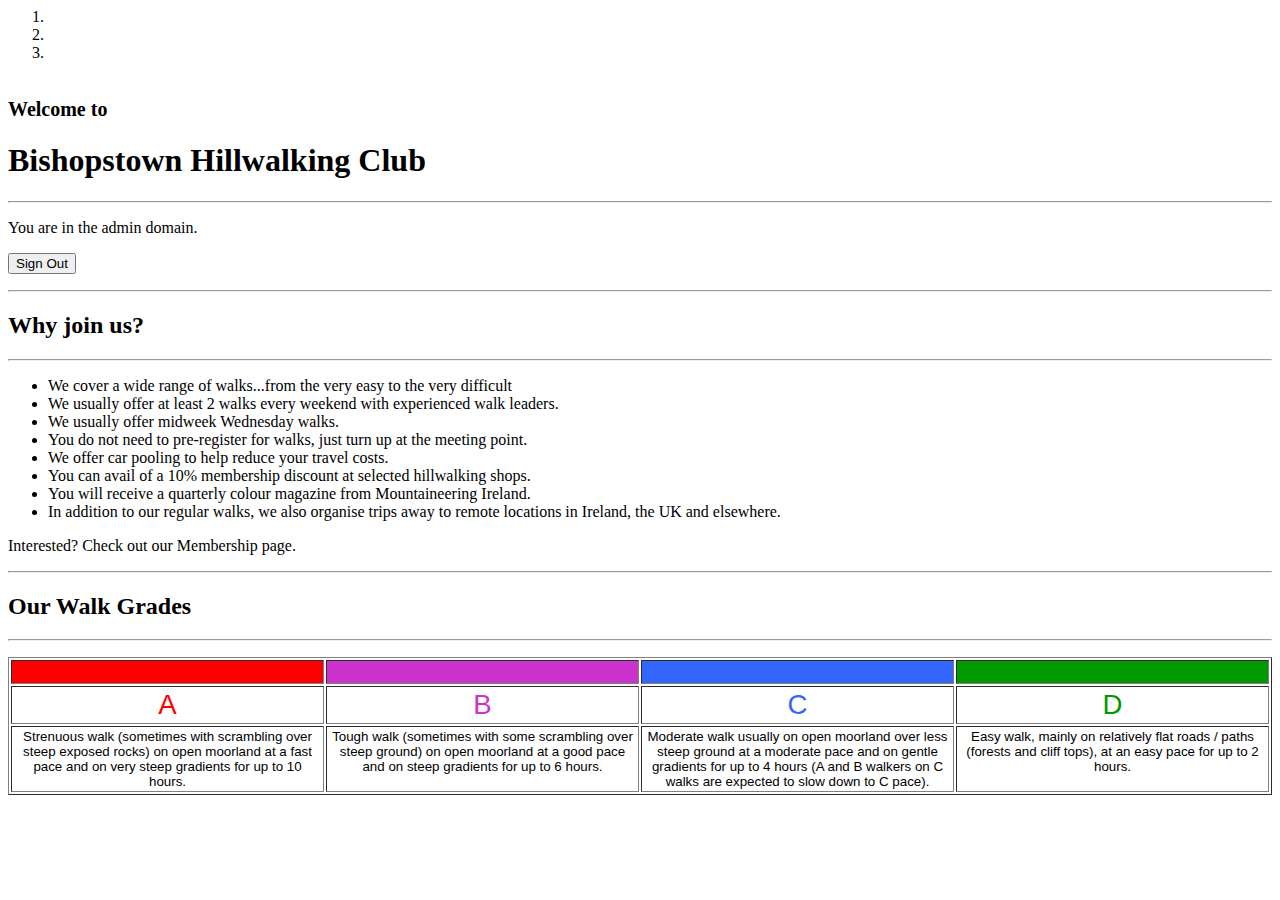
==== src/main/resources/templates/admin/index.html @ 1c74964f "Adding admin controller and test views" ====
<html xmlns:th="http://www.thymeleaf.org">

<head>


</head>
<body>

<div th:replace="fragments/header :: header"></div>
<div class="container">


<div class="row">
  <div class="box">
    <div class="col-lg-12 text-center">
      <div id="carousel-example-generic" class="carousel slide">
        <!-- Indicators -->
        <ol class="carousel-indicators hidden-xs">
          <li data-target="#carousel-example-generic" data-slide-to="0" class="active"></li>
          <li data-target="#carousel-example-generic" data-slide-to="1"></li>
          <li data-target="#carousel-example-generic" data-slide-to="2"></li>
        </ol>

        <!-- Wrapper for slides -->
        <div class="carousel-inner">
          <div class="item active">
            <img class="img-responsive img-full" src="img/slide-1.jpg" alt="" />
          </div>
          <div class="item">
            <img class="img-responsive img-full" src="img/slide-2.jpg" alt="" />
          </div>
          <div class="item">
            <img class="img-responsive img-full" src="img/slide-3.jpg" alt="" />
          </div>
        </div>

        <!-- Controls -->
        <a class="left carousel-control" href="#carousel-example-generic" data-slide="prev">
          <span class="icon-prev"></span>
        </a>
        <a class="right carousel-control" href="#carousel-example-generic" data-slide="next">
          <span class="icon-next"></span>
        </a>
      </div>
      <h2 class="brand-before">
        <small>Welcome to</small>
      </h2>
      <h1 class="brand-name">Bishopstown Hillwalking Club</h1>
      <hr class="tagline-divider"/>
      <p>
       You are in the admin domain.

      <form th:action="@{/logout}" method="post">
        <input type="submit" value="Sign Out"/>
      </form>
      </p>
    </div>
  </div>
</div>


<div class="row">
  <div class="box">
    <div class="col-lg-12">
      <hr/>
      <h2 class="intro-text text-center">
        Why join us?
      </h2>
      <hr/>


      <ul>
        <li>We cover a wide range of walks...from the very easy to the very difficult</li>
        <li>We usually offer at least 2 walks every weekend with experienced walk leaders.</li>
        <li>We usually offer midweek Wednesday walks.</li>
        <li>You do not need to pre-register for walks, just turn up at the meeting point.</li>
        <li>We offer car pooling to help reduce your travel costs.</li>
        <li>You can avail of a 10% membership discount at selected hillwalking shops.</li>
        <li>You will receive a quarterly colour magazine from Mountaineering Ireland.</li>
        <li>In addition to our regular walks, we also organise trips away to remote locations in Ireland, the UK and elsewhere.</li>
      </ul>
      <p>
        Interested? Check out our Membership page.
      </p>
    </div>
  </div>
</div>

<div class="row">
  <div class="box">
    <div class="col-lg-12">
      <hr/>
      <h2 class="intro-text text-center">
        Our Walk Grades
      </h2>
      <hr/>
      <p>
        <table style="text-align: left; width: 100%;" border="1" cellpadding="2" cellspacing="2">
          <tbody>
            <tr>
              <td style="vertical-align: top; text-align: center; width: 25%; background-color: rgb(255, 0, 0);">
                <br/>

              </td>
              <td style="vertical-align: top; text-align: center; width: 25%; background-color: rgb(204, 51, 204);">
                <br/>

              </td>
              <td style="vertical-align: top; text-align: center; width: 25%; background-color: rgb(51, 102, 255);">
                <br/>

              </td>
              <td style="vertical-align: top; text-align: center; width: 25%; background-color: rgb(0, 153, 0);">
                <br/>

              </td>
            </tr>
            <tr>
              <td style="vertical-align: top; text-align: center; font-family: arial;">
                <big>
                  <big>
                    <big>
                      <span style="color: rgb(255, 0, 0);">A</span>
                      <br/>

                    </big>
                  </big>
                </big>
              </td>
              <td style="vertical-align: top; text-align: center; font-family: arial;">
                <big>
                  <big>
                    <big>
                      <span style="color: rgb(204, 51, 204);">B</span>
                      <br/>

                    </big>
                  </big>
                </big>
              </td>
              <td style="vertical-align: top; text-align: center; font-family: arial;">
                <big>
                  <big>
                    <big>
                      <span style="color: rgb(51, 102, 255);">C</span>
                      <br/>

                    </big>
                  </big>
                </big>
              </td>
              <td style="vertical-align: top; text-align: center; font-family: arial;">
                <big>
                  <big>
                    <big>
                      <span style="color: rgb(0, 153, 0);">D</span>
                      <br/>

                    </big>
                  </big>
                </big>
              </td>
            </tr>
            <tr>
              <td style="vertical-align: top; text-align: center;">
                <small>
                  <span style="font-family: arial;">
                    Strenuous walk (sometimes with scrambling
                    over steep exposed rocks) on open moorland at a fast pace and on very
                    steep gradients for up to 10 hours.
                  </span>
                </small>
                <br/>

              </td>
              <td style="vertical-align: top; text-align: center; font-family: arial;">
                <small>
                  Tough

                  walk
                  (sometimes with some scrambling over steep ground) on open
                  moorland at a good pace and on steep gradients for up to 6 hours.
                  <br/>
                </small>
              </td>
              <td style="vertical-align: top; text-align: center; font-family: arial;">
                <small>
                  Moderate

                  walk
                  usually on open moorland over less steep ground at a moderate pace
                  and on gentle gradients for up to 4 hours (A and B walkers on C walks
                  are expected to slow down to C pace).
                </small>
              </td>
              <td style="vertical-align: top; text-align: center; font-family: arial;">
                <small>
                  Easy

                  walk,
                  mainly on relatively flat roads / paths (forests and cliff tops),
                  at an easy pace for up to 2 hours.
                </small>
              </td>
            </tr>
          </tbody>
        </table>
      </p>
    </div>
  </div>
</div>

</div>
<div th:replace="fragments/footer :: footer"></div>
</body>
</html>
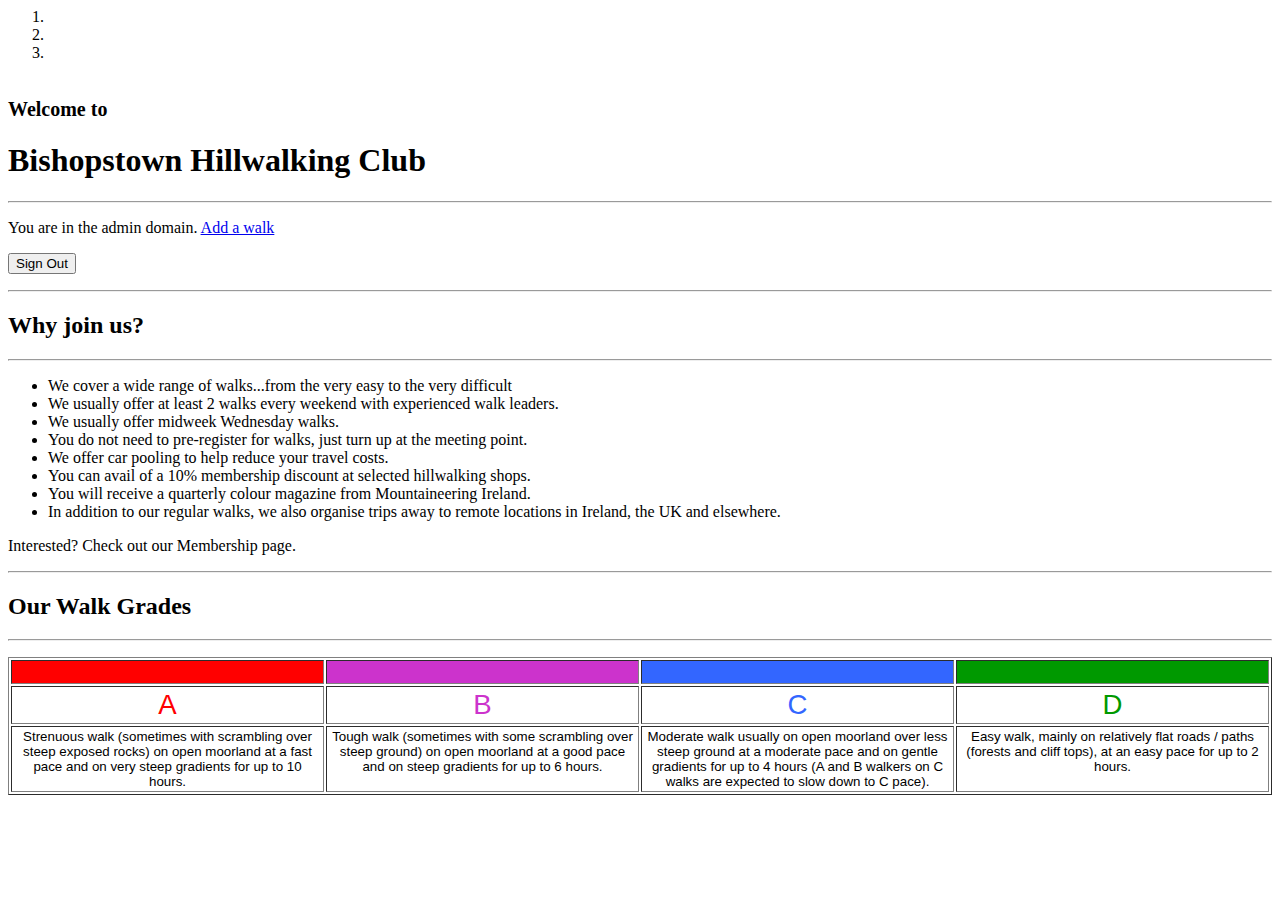
==== commit b2899664: "Adding add walk page" ====
--- a/src/main/resources/templates/admin/index.html
+++ b/src/main/resources/templates/admin/index.html
@@ -50,6 +50,7 @@
       <p>
        You are in the admin domain.
 
+        <a href="admin/addwalk">Add a walk </a>
       <form th:action="@{/logout}" method="post">
         <input type="submit" value="Sign Out"/>
       </form>
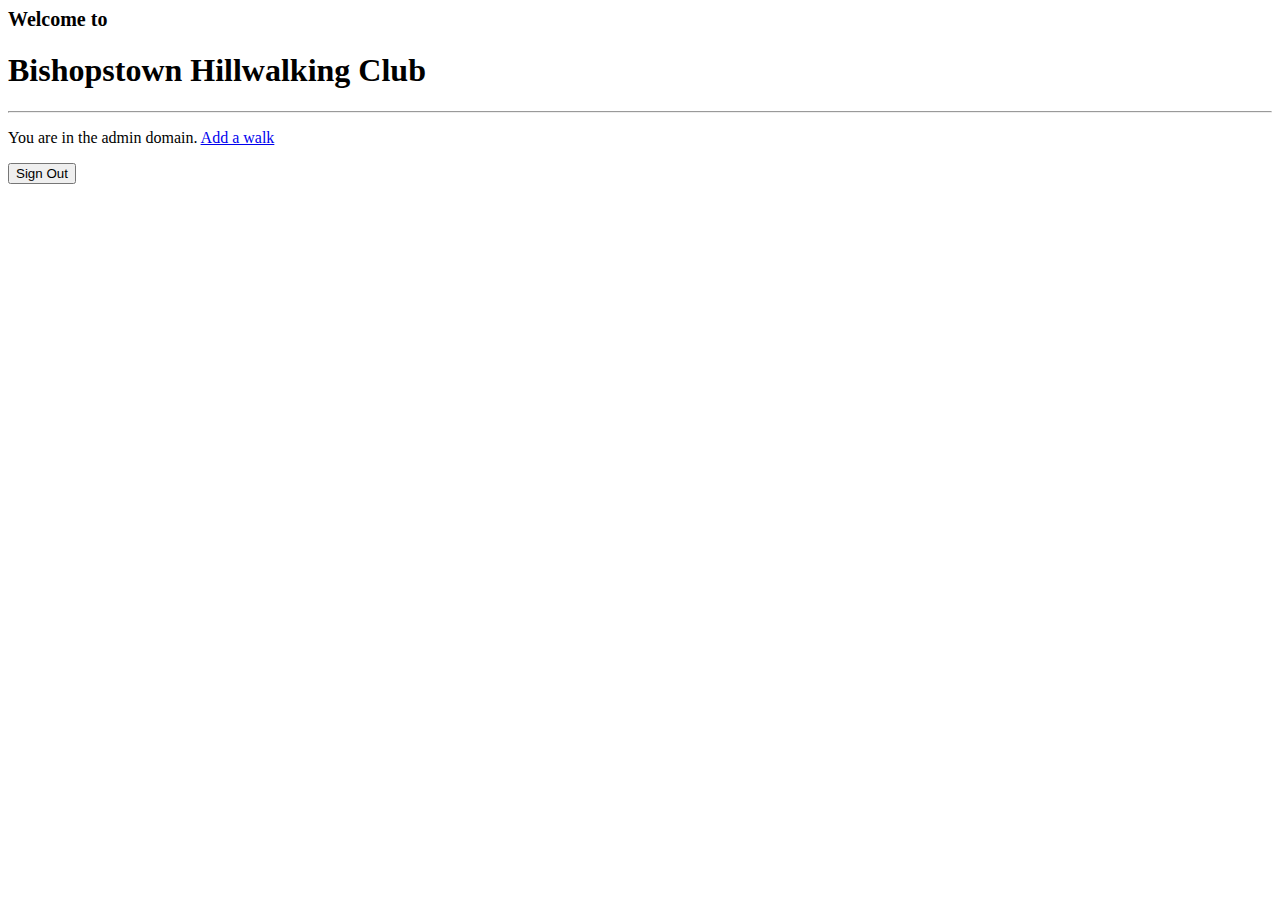
==== commit fbebc92c: "Updating login and admin page layout" ====
--- a/src/main/resources/templates/admin/index.html
+++ b/src/main/resources/templates/admin/index.html
@@ -13,35 +13,6 @@
 <div class="row">
   <div class="box">
     <div class="col-lg-12 text-center">
-      <div id="carousel-example-generic" class="carousel slide">
-        <!-- Indicators -->
-        <ol class="carousel-indicators hidden-xs">
-          <li data-target="#carousel-example-generic" data-slide-to="0" class="active"></li>
-          <li data-target="#carousel-example-generic" data-slide-to="1"></li>
-          <li data-target="#carousel-example-generic" data-slide-to="2"></li>
-        </ol>
-
-        <!-- Wrapper for slides -->
-        <div class="carousel-inner">
-          <div class="item active">
-            <img class="img-responsive img-full" src="img/slide-1.jpg" alt="" />
-          </div>
-          <div class="item">
-            <img class="img-responsive img-full" src="img/slide-2.jpg" alt="" />
-          </div>
-          <div class="item">
-            <img class="img-responsive img-full" src="img/slide-3.jpg" alt="" />
-          </div>
-        </div>
-
-        <!-- Controls -->
-        <a class="left carousel-control" href="#carousel-example-generic" data-slide="prev">
-          <span class="icon-prev"></span>
-        </a>
-        <a class="right carousel-control" href="#carousel-example-generic" data-slide="next">
-          <span class="icon-next"></span>
-        </a>
-      </div>
       <h2 class="brand-before">
         <small>Welcome to</small>
       </h2>
@@ -59,158 +30,6 @@
   </div>
 </div>
 
-
-<div class="row">
-  <div class="box">
-    <div class="col-lg-12">
-      <hr/>
-      <h2 class="intro-text text-center">
-        Why join us?
-      </h2>
-      <hr/>
-
-
-      <ul>
-        <li>We cover a wide range of walks...from the very easy to the very difficult</li>
-        <li>We usually offer at least 2 walks every weekend with experienced walk leaders.</li>
-        <li>We usually offer midweek Wednesday walks.</li>
-        <li>You do not need to pre-register for walks, just turn up at the meeting point.</li>
-        <li>We offer car pooling to help reduce your travel costs.</li>
-        <li>You can avail of a 10% membership discount at selected hillwalking shops.</li>
-        <li>You will receive a quarterly colour magazine from Mountaineering Ireland.</li>
-        <li>In addition to our regular walks, we also organise trips away to remote locations in Ireland, the UK and elsewhere.</li>
-      </ul>
-      <p>
-        Interested? Check out our Membership page.
-      </p>
-    </div>
-  </div>
-</div>
-
-<div class="row">
-  <div class="box">
-    <div class="col-lg-12">
-      <hr/>
-      <h2 class="intro-text text-center">
-        Our Walk Grades
-      </h2>
-      <hr/>
-      <p>
-        <table style="text-align: left; width: 100%;" border="1" cellpadding="2" cellspacing="2">
-          <tbody>
-            <tr>
-              <td style="vertical-align: top; text-align: center; width: 25%; background-color: rgb(255, 0, 0);">
-                <br/>
-
-              </td>
-              <td style="vertical-align: top; text-align: center; width: 25%; background-color: rgb(204, 51, 204);">
-                <br/>
-
-              </td>
-              <td style="vertical-align: top; text-align: center; width: 25%; background-color: rgb(51, 102, 255);">
-                <br/>
-
-              </td>
-              <td style="vertical-align: top; text-align: center; width: 25%; background-color: rgb(0, 153, 0);">
-                <br/>
-
-              </td>
-            </tr>
-            <tr>
-              <td style="vertical-align: top; text-align: center; font-family: arial;">
-                <big>
-                  <big>
-                    <big>
-                      <span style="color: rgb(255, 0, 0);">A</span>
-                      <br/>
-
-                    </big>
-                  </big>
-                </big>
-              </td>
-              <td style="vertical-align: top; text-align: center; font-family: arial;">
-                <big>
-                  <big>
-                    <big>
-                      <span style="color: rgb(204, 51, 204);">B</span>
-                      <br/>
-
-                    </big>
-                  </big>
-                </big>
-              </td>
-              <td style="vertical-align: top; text-align: center; font-family: arial;">
-                <big>
-                  <big>
-                    <big>
-                      <span style="color: rgb(51, 102, 255);">C</span>
-                      <br/>
-
-                    </big>
-                  </big>
-                </big>
-              </td>
-              <td style="vertical-align: top; text-align: center; font-family: arial;">
-                <big>
-                  <big>
-                    <big>
-                      <span style="color: rgb(0, 153, 0);">D</span>
-                      <br/>
-
-                    </big>
-                  </big>
-                </big>
-              </td>
-            </tr>
-            <tr>
-              <td style="vertical-align: top; text-align: center;">
-                <small>
-                  <span style="font-family: arial;">
-                    Strenuous walk (sometimes with scrambling
-                    over steep exposed rocks) on open moorland at a fast pace and on very
-                    steep gradients for up to 10 hours.
-                  </span>
-                </small>
-                <br/>
-
-              </td>
-              <td style="vertical-align: top; text-align: center; font-family: arial;">
-                <small>
-                  Tough
-
-                  walk
-                  (sometimes with some scrambling over steep ground) on open
-                  moorland at a good pace and on steep gradients for up to 6 hours.
-                  <br/>
-                </small>
-              </td>
-              <td style="vertical-align: top; text-align: center; font-family: arial;">
-                <small>
-                  Moderate
-
-                  walk
-                  usually on open moorland over less steep ground at a moderate pace
-                  and on gentle gradients for up to 4 hours (A and B walkers on C walks
-                  are expected to slow down to C pace).
-                </small>
-              </td>
-              <td style="vertical-align: top; text-align: center; font-family: arial;">
-                <small>
-                  Easy
-
-                  walk,
-                  mainly on relatively flat roads / paths (forests and cliff tops),
-                  at an easy pace for up to 2 hours.
-                </small>
-              </td>
-            </tr>
-          </tbody>
-        </table>
-      </p>
-    </div>
-  </div>
-</div>
-
 </div>
 <div th:replace="fragments/footer :: footer"></div>
 </body>
